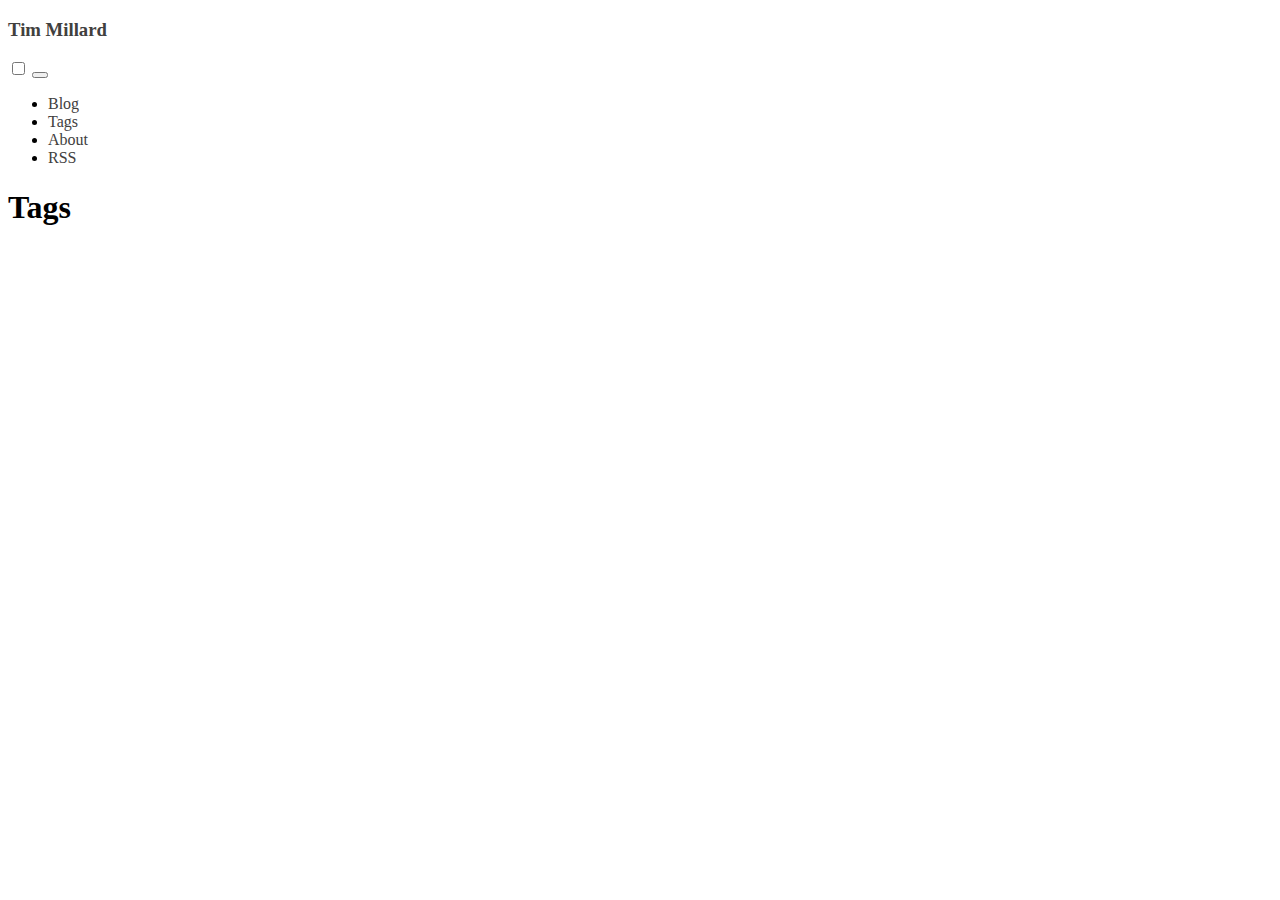
==== tags/index.html @ 839e2020 "deploy: ede1b45c8bf48fb3e9c4f1e621083a14227e7d93" ====
<!doctype html><html lang=en><head><meta charset=utf-8><meta name=viewport content="width=device-width,initial-scale=1"><meta http-equiv=x-ua-compatible content="IE=edge"><meta name=generator content="Hugo 0.82.0"><link rel=canonical href=https://timwmillard.github.io/tags/><link rel=apple-touch-icon sizes=180x180 href=/apple-touch-icon.png><link rel=icon type=image/png sizes=32x32 href=/favicon-32x32.png><link rel=icon type=image/png sizes=16x16 href=/favicon-16x16.png><link rel=manifest href=/site.webmanifest><link rel=mask-icon href=/safari-pinned-tab.svg color=#000000><meta name=msapplication-TileColor content="#ffffff"><meta name=theme-color content="#ffffff"><link rel=stylesheet type=text/css href=https://timwmillard.github.io/css/paper.css><link rel=stylesheet type=text/css href=https://timwmillard.github.io/css/custom.css><title>Tags | Tim Millard</title></head><body><div class="container paper"><nav class="border split-nav"><div class=nav-brand><h3><a href=/>Tim Millard</a></h3></div><div class=collapsible><input id=collapsible1 type=checkbox name=collapsible1>
<button>
<label for=collapsible1><div class=bar1></div><div class=bar2></div><div class=bar3></div></label></button><div class=collapsible-body><ul class=inline><li><a href=/>Blog</a></li><li><a href=/tags/>Tags</a></li><li><a href=/about/>About</a></li><li><a href=/index.xml>RSS</a></li></ul></div></div></nav><main><h1>Tags</h1></main><script>window.ga=window.ga||function(){(ga.q=ga.q||[]).push(arguments)},ga.l=+new Date,ga('create','UA-123456789-1','auto'),ga('send','pageview')</script><script async src=https://www.google-analytics.com/analytics.js></script></div></body></html>
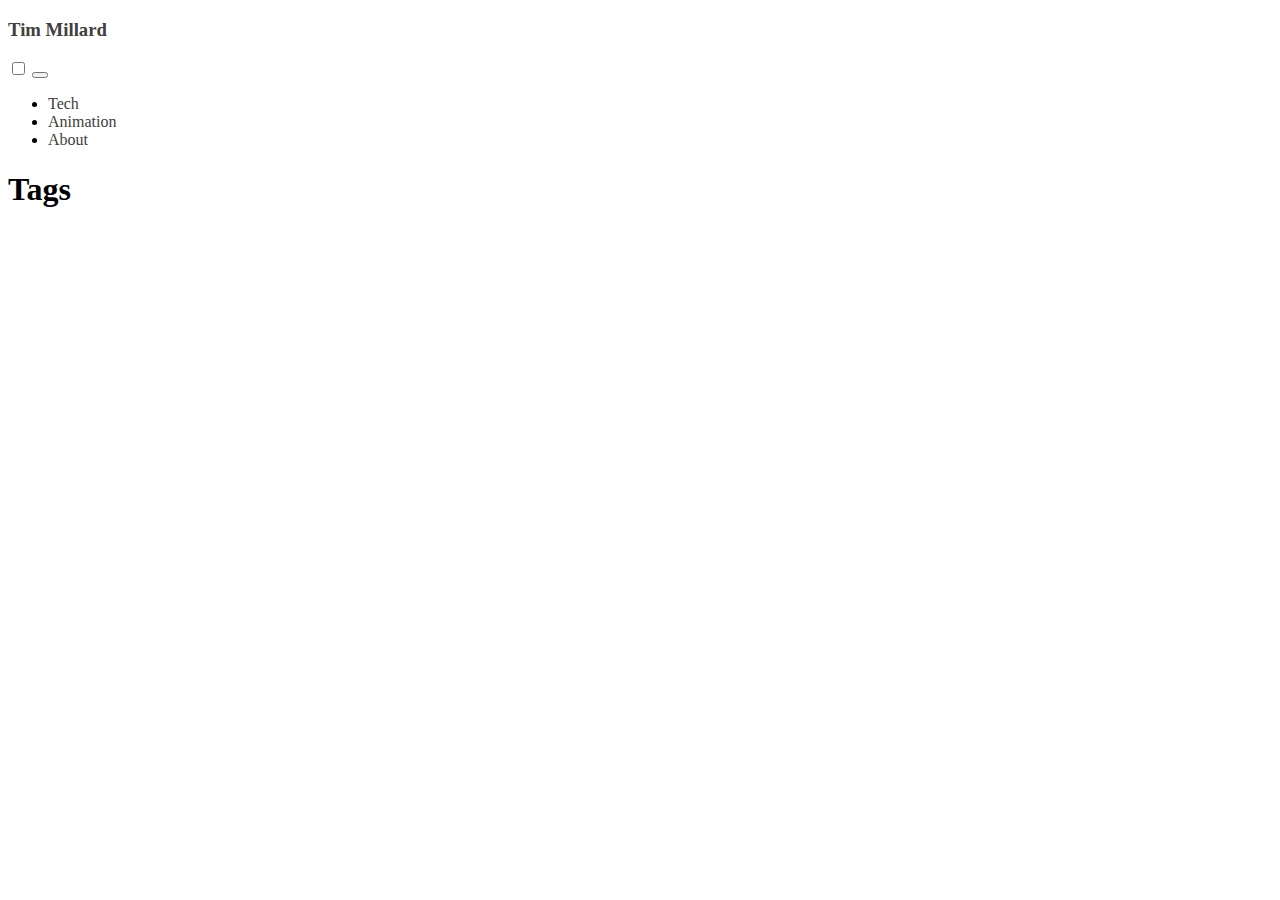
==== commit c066b74a: "deploy: 535a9c0693127ef9f73413be7ea750954ed79db5" ====
--- a/tags/index.html
+++ b/tags/index.html
@@ -1,3 +1,3 @@
 <!doctype html><html lang=en><head><meta charset=utf-8><meta name=viewport content="width=device-width,initial-scale=1"><meta http-equiv=x-ua-compatible content="IE=edge"><meta name=generator content="Hugo 0.82.0"><link rel=canonical href=https://timwmillard.github.io/tags/><link rel=apple-touch-icon sizes=180x180 href=/apple-touch-icon.png><link rel=icon type=image/png sizes=32x32 href=/favicon-32x32.png><link rel=icon type=image/png sizes=16x16 href=/favicon-16x16.png><link rel=manifest href=/site.webmanifest><link rel=mask-icon href=/safari-pinned-tab.svg color=#000000><meta name=msapplication-TileColor content="#ffffff"><meta name=theme-color content="#ffffff"><link rel=stylesheet type=text/css href=https://timwmillard.github.io/css/paper.css><link rel=stylesheet type=text/css href=https://timwmillard.github.io/css/custom.css><title>Tags | Tim Millard</title></head><body><div class="container paper"><nav class="border split-nav"><div class=nav-brand><h3><a href=/>Tim Millard</a></h3></div><div class=collapsible><input id=collapsible1 type=checkbox name=collapsible1>
 <button>
-<label for=collapsible1><div class=bar1></div><div class=bar2></div><div class=bar3></div></label></button><div class=collapsible-body><ul class=inline><li><a href=/>Blog</a></li><li><a href=/tags/>Tags</a></li><li><a href=/about/>About</a></li><li><a href=/index.xml>RSS</a></li></ul></div></div></nav><main><h1>Tags</h1></main><script>window.ga=window.ga||function(){(ga.q=ga.q||[]).push(arguments)},ga.l=+new Date,ga('create','UA-123456789-1','auto'),ga('send','pageview')</script><script async src=https://www.google-analytics.com/analytics.js></script></div></body></html>+<label for=collapsible1><div class=bar1></div><div class=bar2></div><div class=bar3></div></label></button><div class=collapsible-body><ul class=inline><li><a href=/tech>Tech</a></li><li><a href=/animation>Animation</a></li><li><a href=/about/>About</a></li></ul></div></div></nav><main><h1>Tags</h1></main><script>window.ga=window.ga||function(){(ga.q=ga.q||[]).push(arguments)},ga.l=+new Date,ga('create','UA-123456789-1','auto'),ga('send','pageview')</script><script async src=https://www.google-analytics.com/analytics.js></script></div></body></html>